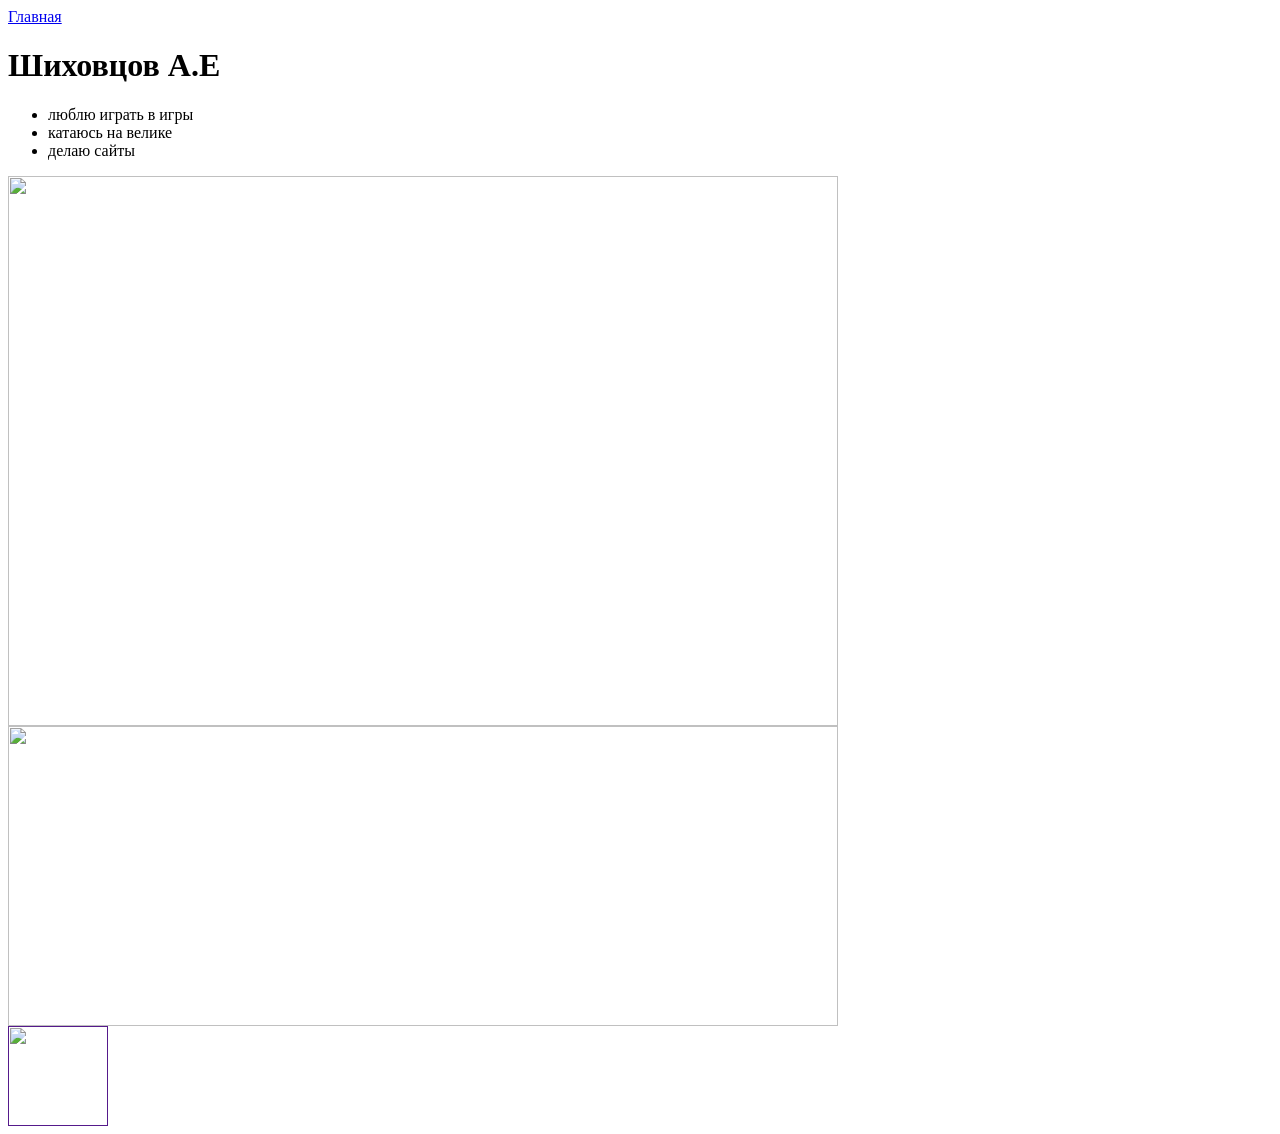
==== index.html @ ad512b42 "Create index.html" ====
<html>
  <head>
    <title>Обо мне</title>
    <link rel="stylesheet" href="style.css"/>
  </head>
  <body>
    <header>
      <a class="link-header" href="index.html">Главная</a>
    </header>
    <main>
      <h1>Шиховцов А.Е</h1>
      <ul>
        <li>люблю играть в игры</li>
        <li>катаюсь на велике</li>
        <li>делаю сайты</li>
      </ul>
      <img src="https://static.insales-cdn.com/r/GMEsb3kaliQ/rs:fit:1000:0:1/q:100/plain/images/products/1/7873/1019641537/import_files_76_767ac7e1701111ef0a80010d000bb26b_44912dadec4d11ef81789c6b00232c09.png@png" width="830px" height="550px"/>
      <img src="https://images.samsung.com/is/image/samsung/p6pim/fr/feature/165907381/fr-feature-galaxy-a56-5g-sm-a566-545307249?$FB_TYPE_A_JPG$" width="830px" height="300px"/>
    </main>
    <footer>
      <a class="social" href=""><img src="https://learn.algoritmika.org/uploads/2021/04/Group%201_0_1618254571.png" width="100px" height="100px"/></a>
    </footer>
  </body>
</html>
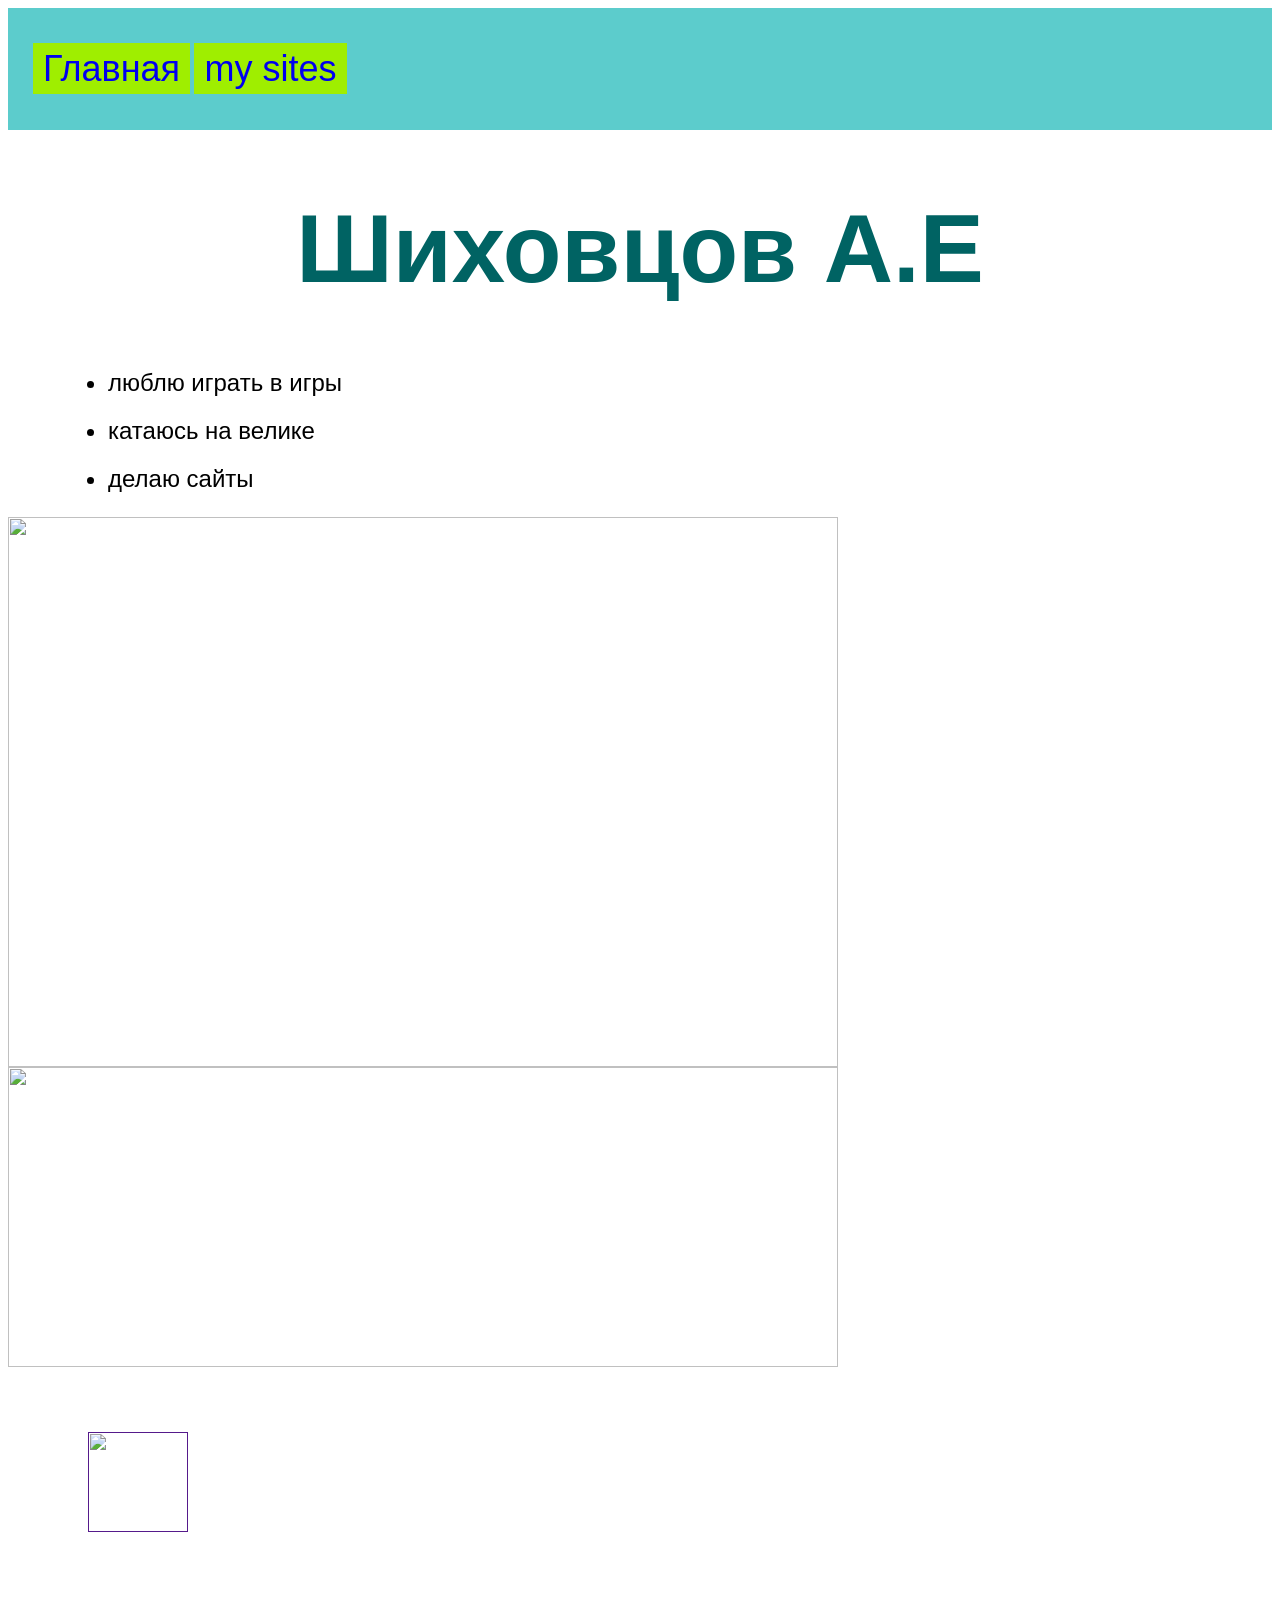
==== commit cd7f6194: "Update index.html" ====
--- a/index.html
+++ b/index.html
@@ -6,6 +6,7 @@
   <body>
     <header>
       <a class="link-header" href="index.html">Главная</a>
+       <a class="link-header" href="index2.html">my sites</a>
     </header>
     <main>
       <h1>Шиховцов А.Е</h1>
--- a/style.css
+++ b/style.css
@@ -0,0 +1,78 @@
+body {
+  font-family: sans-serif;
+}
+
+header {
+  background-color: #5ccccc;
+  padding: 40px 0px 40px 25px;
+}
+
+.link-header {
+  background-color: #9FEE00;
+  padding: 5px 10px 5px 10px;
+  font-size: 36px;
+  text-decoration: none;
+}
+
+nav {
+  padding: 35px 40px 0px 40px;
+}
+
+.link-nav {
+  color: black;
+  font-size: 24px;
+  margin-right: 35px;
+  text-decoration: none;
+  border-bottom: 2px solid black;
+}
+
+h1 {
+  text-align: center;
+  color: #006363;
+  font-size: 96px;
+}
+
+p {
+  font-size: 24px;
+  margin-left: 60px;
+}
+
+ul {
+  font-size: 24px;
+  list-style: url("https://mars.algoritmika.org/uploads/2021/04/Arrow%201_0_1618309609.png");
+  margin-left: 60px;
+}
+
+li {
+  margin-bottom: 20px;
+}
+
+ol {
+  font-size: 24px;
+  margin-left: 60px;
+}
+
+.text-big {
+  font-size: 48px;
+  margin-left: 60px;
+}
+  
+.link-text {
+  color: blue;
+  text-decoration: none;
+  border-bottom: 2px solid blue;
+}
+
+h2 {
+  color: #006363;
+  font-size: 64px;
+}
+
+footer {
+  padding: 65px 0px 80px 80px;
+}
+
+.social {
+  margin-right: 60px
+}
+
